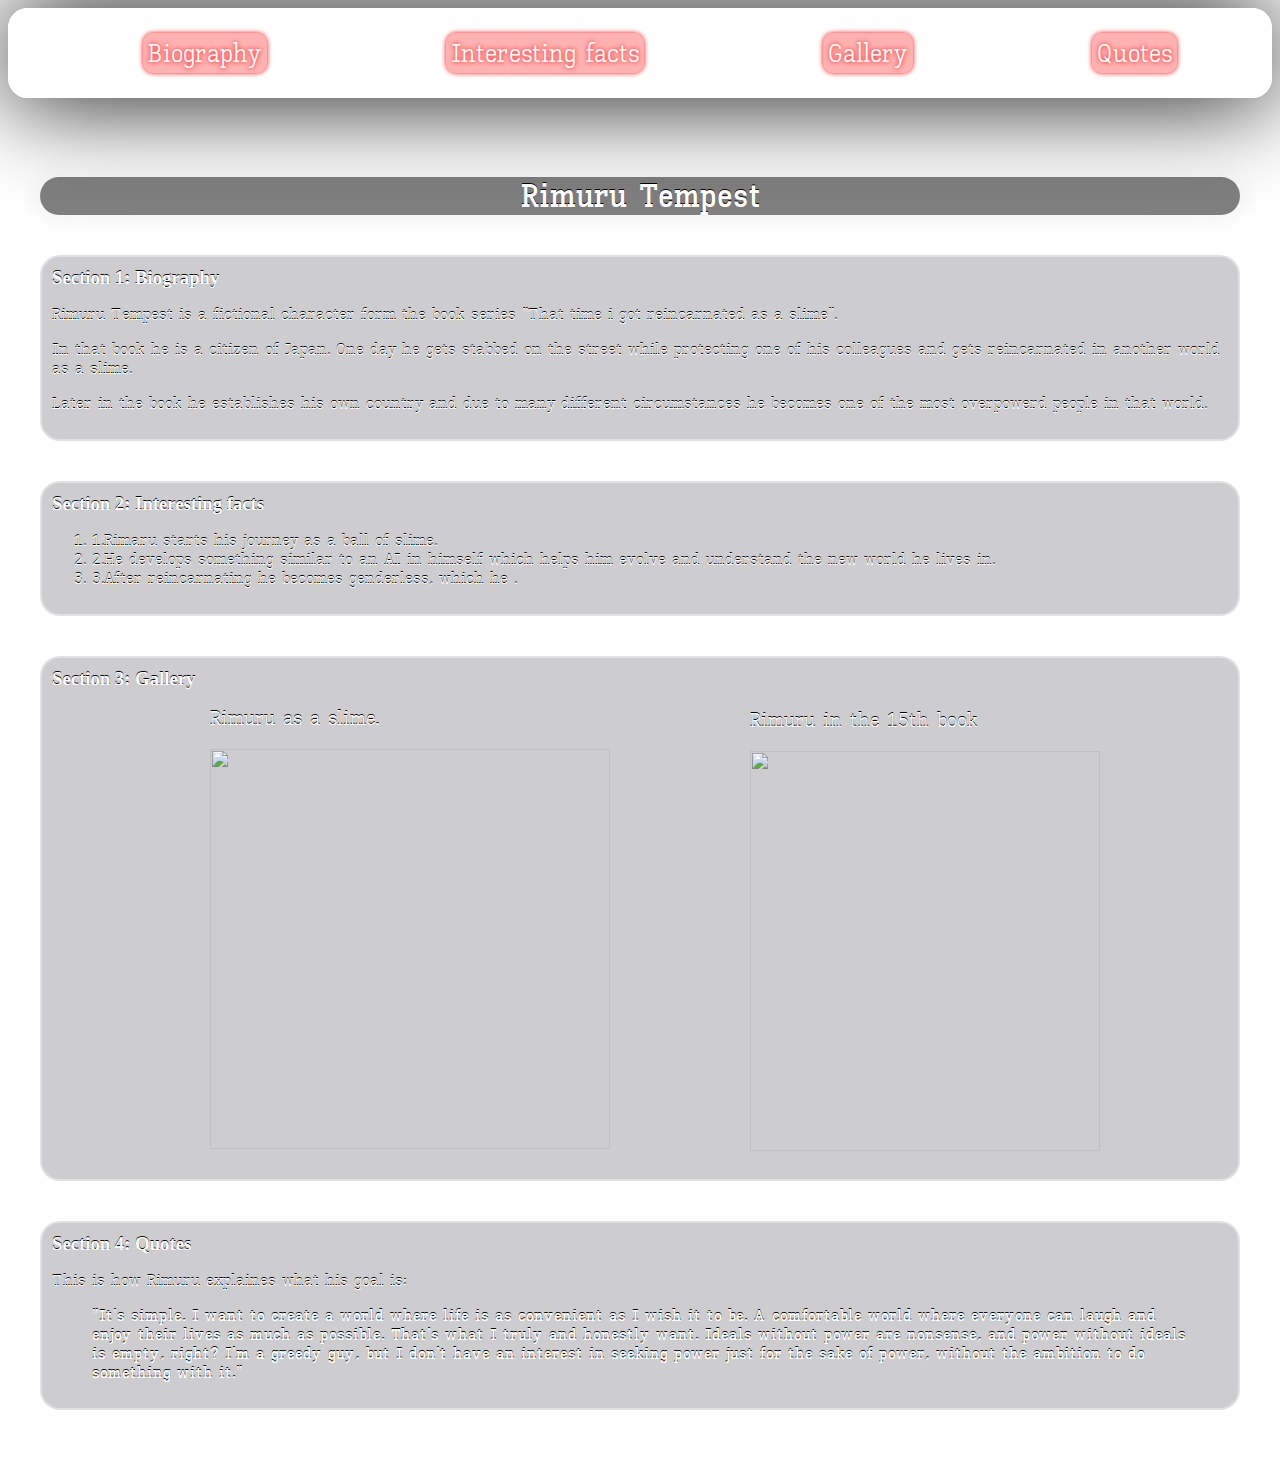
==== index.html @ 7fa0b4ea "Update and rename Index.html to index.html" ====
<!DOCTYPE html>
<html lang="en">
    <head>
     <meta charset="UTF-8">
     <meta name="viewport" content="width=device-width, initial-scale=1.0">
     <title>Rimuru Tempest</title>
     <meta name="description" content="">
     <link rel="stylesheet" href="styles.css">
   </head>

   <body>
     <header>
       <nav>
          <ul>
              <li><a href="#Biography">Biography</a></li>
              <li><a href="#Interesting facts">Interesting facts</a></li>
              <li><a href="#Gallery">Gallery</a></li>
              <li><a href="#Quotes">Quotes</a></li>
          </ul>
       </nav>  
     </header>
     <main>
      <h1>Rimuru Tempest</h1>
      <br>
      <section id="Biography">
      <h3>Section 1: Biography</h3>
      <p>Rimuru Tempest is a fictional character form the book series "That time i got reincarnated as a slime".</p>
      <p>In that book he is a citizen of Japan. One day he gets stabbed on the street while protecting one of his colleagues and gets reincarnated in another world as a slime.</p>
      <p>Later in the book he establishes his own country and due to many different circumstances he becomes one of the most overpowerd people in that world.</p>
      </section>
      
      <section id="Interesting facts">
        <h3>Section 2: Interesting facts</h3>
        <ol>
          <li>1.Rimaru starts his journey as a ball of slime.</li>
          <li>2.He develops something similar to an AI in himself which helps him evolve and understand the new world he lives in.</li>
          <li>3.After reincarnating he becomes genderless, which he .</li>
        </ol>
      </section>

      <section id="Gallery">
        <h3>Section 3: Gallery</h3>
        <div class = "imgContainer">
          <figure class="image-item">
            <figcaption>Rimuru as a slime.</figcaption>
            <br>
            <img src="https://m.media-amazon.com/images/S/pv-target-images/e2a6f826467bb270693f7eaf0e86fc940f99e9e23ad4e8d10d6f58886fa67b9e.jpg" class="side-imgage" width="400" height="400">
          </figure>
          <figure class="image-item">
            <figcaption>Rimuru in the 15th book</figcaption>
            <br>
            <img src="https://preview.redd.it/about-the-event-of-the-abyss-unleashed-ln-vol-15-v0-o8rsrfxoh5zc1.jpg?width=800&format=pjpg&auto=webp&s=4c7357116d39e851c338a9f0cc493f7c9f495158" class="side-image" width="350" height="400">
          </figure>
       </div>
      </section>

      <section id="Quotes">
        <h3>Section 4: Quotes</h3>
        <p>This is how Rimuru explaines what his goal is:</p>
        <blockquote><strong>"It's simple. I want to create a world where life is as convenient as I wish it to be. A comfortable world where everyone can laugh and enjoy their lives as much as possible. That's what I truly and honestly want.
          Ideals without power are nonsense, and power without ideals is empty, right? I'm a greedy guy, but I don't have an interest in seeking power just for the sake of power, without the ambition to do something with it."</strong></blockquote>
      </section>
     </main>
   </body>
</html>
---- styles.css ----
@import url('https://fonts.googleapis.com/css2?family=Kay+Pho+Du:wght@400;500;600;700&display=swap');
header{
    border-radius: 20px;
    border-color: white;
    border-width: 5px;
    border-style: solid;
    box-shadow: black 0px 0px 100px 0px;
    
}
ul{
    display: flex;
    flex-direction: row;
    justify-content: space-around;
    font-size: 25px;
    list-style: none;
    
    
}
body{
    /* font-family:'Lucida Sans', 'Lucida Sans Regular', 'Lucida Grande', 'Lucida Sans Unicode', Geneva, Verdana, sans-serif; */
    font-family: 'Kay Pho Du';
    /*background-color:#DAA520;*/
    background: url(https://scitechdaily.com/images/Astrophysics-Space-Void-Concept-Art.jpg);
    background-size: cover;
    color: #fff;
    text-shadow: 0 -1px 0 rgba(0, 0, 0, 1);
}
main{
    margin-top: 60px; 
    /* background-color: rgb(200,200,225, 0.3);
    box-shadow: 0 0 50px -20px rgba(255, 255, 255);
    border: 2px solid rgba(255, 255, 255, 0.4); */
    width: 1200px;
    margin-left: auto;
    margin-right: auto;
    border-radius: 20px;
    padding: 20px;


}
section{
    /* background-color: rgb(200,200,225, 0.3); */
    background-color: rgba(91, 91, 101, 0.3);
    box-shadow: 0 0 50px -20px rgba(255, 255, 255);
    border: 2px solid rgba(255, 255, 255, 0.4);
    border-radius: 20px;
    margin-bottom: 40px;
    padding: 10px;
}
h3{
    margin:unset;
    font-family: 'Lobster', cursive;
    text-shadow: 0 -1px 0 rgba(0, 0, 0, 1);
}
h1{
    margin-top: -1px;
    text-align: center;
    color: white;
    background-color: rgba(0, 0, 0, 0.5);
    box-shadow: 0 0 20px 5px rgb(225, 225, 225, 0.4);
    border-radius: 20px;
}
img:hover{
    transform: scale(1.1);
}
a{
    /* color: rgb(255, 69, 69); */
    color:white;
    text-shadow: 0px 0px 5px red;
    text-decoration: none;
    padding: 5px;
    background: rgba(255, 0, 0, 0.3);
    border-radius: 10px;
    box-shadow: 0px 0px 5px rgba(255, 0, 0, 1)
}
.imgContainer{
    margin-left: 10%;
    display: flex; /* Flexbox to align images side by side */
    align-items: center; /* Vertically align the centers of the images */
    gap: 60px;
}
.side-image{
    display:block;
}
figcaption{
    font-size: 20px;
}
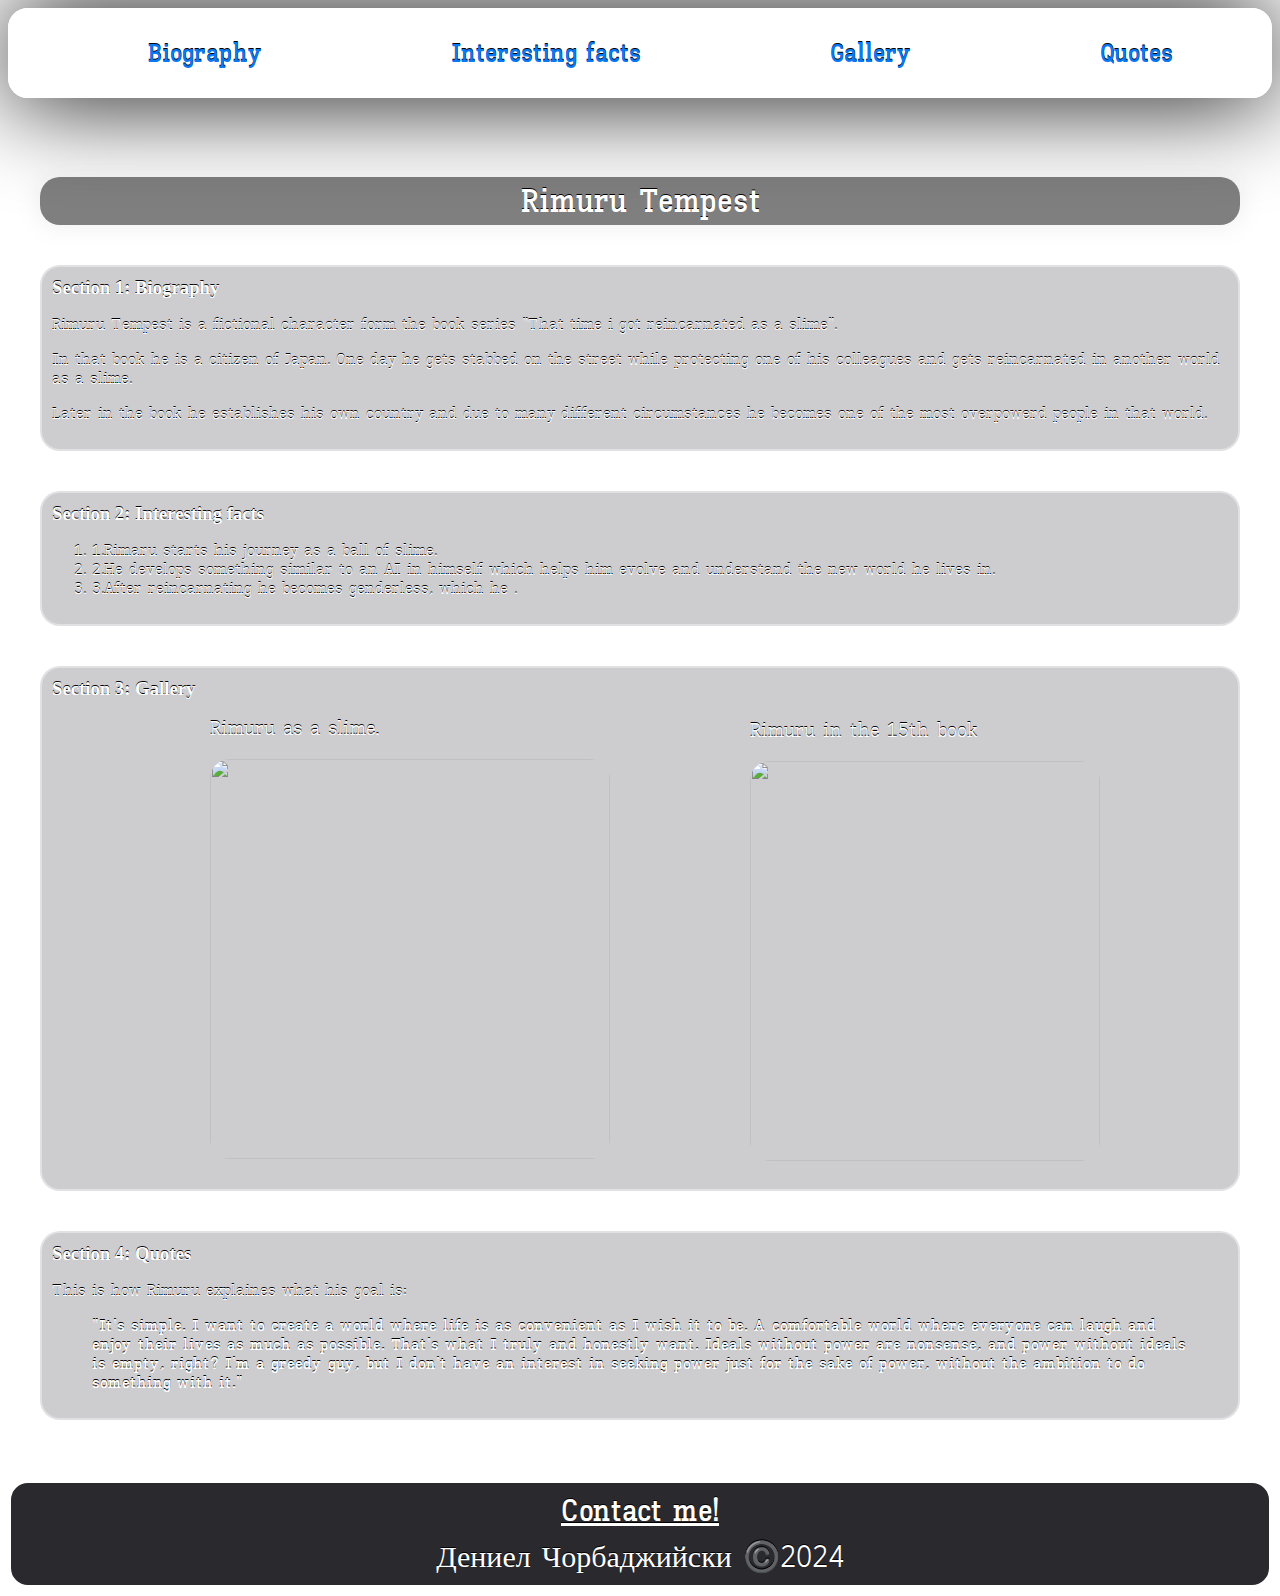
==== commit 9823610f: "1.Added footer 2.Added style to footer 3.Round image border 4.Navigation style fixed" ====
--- a/index.html
+++ b/index.html
@@ -61,5 +61,11 @@
           Ideals without power are nonsense, and power without ideals is empty, right? I'm a greedy guy, but I don't have an interest in seeking power just for the sake of power, without the ambition to do something with it."</strong></blockquote>
       </section>
      </main>
+     <footer>
+      <div class="formLink">
+        <li><a href="form.html">Contact me!</a></li>
+      </div>
+      Дениел Чорбаджийски ©️2024
+     </footer>
    </body>
 </html>
--- a/styles.css
+++ b/styles.css
@@ -4,14 +4,13 @@
     border-color: white;
     border-width: 5px;
     border-style: solid;
-    box-shadow: black 0px 0px 100px 0px;
-    
+    box-shadow: black 0px 0px 100px 0px;   
 }
 ul{
     display: flex;
     flex-direction: row;
     justify-content: space-around;
-    font-size: 25px;
+    font-size:25px;
     list-style: none;
     
     
@@ -59,17 +58,30 @@
     background-color: rgba(0, 0, 0, 0.5);
     box-shadow: 0 0 20px 5px rgb(225, 225, 225, 0.4);
     border-radius: 20px;
+    padding-top: 5px;
+    padding-bottom: 5px;
 }
 img:hover{
     transform: scale(1.1);
+    transition-duration: 0.3s;
 }
 a{
+    color:rgb(10, 122, 244);
+    font-weight: bold;
+    /* text-shadow: 0px 0px 5px blue; */
+    text-decoration: none;
+    padding: 5px;
+    /* background: rgba(255, 0, 0, 0.4); */
+    border-radius: 10px;
+   /* box-shadow: 0px 0px 5px rgba(255, 0, 0, 1) */
+}
+a:hover{
     /* color: rgb(255, 69, 69); */
     color:white;
     text-shadow: 0px 0px 5px red;
     text-decoration: none;
     padding: 5px;
-    background: rgba(255, 0, 0, 0.3);
+    background: rgba(255, 0, 0, 0.4);
     border-radius: 10px;
     box-shadow: 0px 0px 5px rgba(255, 0, 0, 1)
 }
@@ -78,10 +90,41 @@
     display: flex; /* Flexbox to align images side by side */
     align-items: center; /* Vertically align the centers of the images */
     gap: 60px;
+    
+}
+img{
+    border-radius: 20px;
 }
 .side-image{
     display:block;
 }
 figcaption{
     font-size: 20px;
+}
+footer{
+    background-color: rgb(41, 41, 46);
+    box-shadow: 0 0 60px -20px rgba(255, 255, 255);
+    font-family: 'Kay Pho Du';
+    border-radius: 20px;
+    border-style: solid;
+    border-width: 3px;
+    border-color: white;
+    padding-bottom: 10px;
+    font-size:30px;
+    text-align: center;
+}
+.formLink a{
+    color:unset;
+    text-shadow: unset;
+    text-decoration: unset;
+    background: unset;
+    border-radius: unset;
+    box-shadow: unset;
+    text-decoration-line: underline;
+    font-weight: bold;
+}
+.formLink li{
+    padding-top: 10px;
+    padding-bottom: 10px;
+    list-style: none;
 }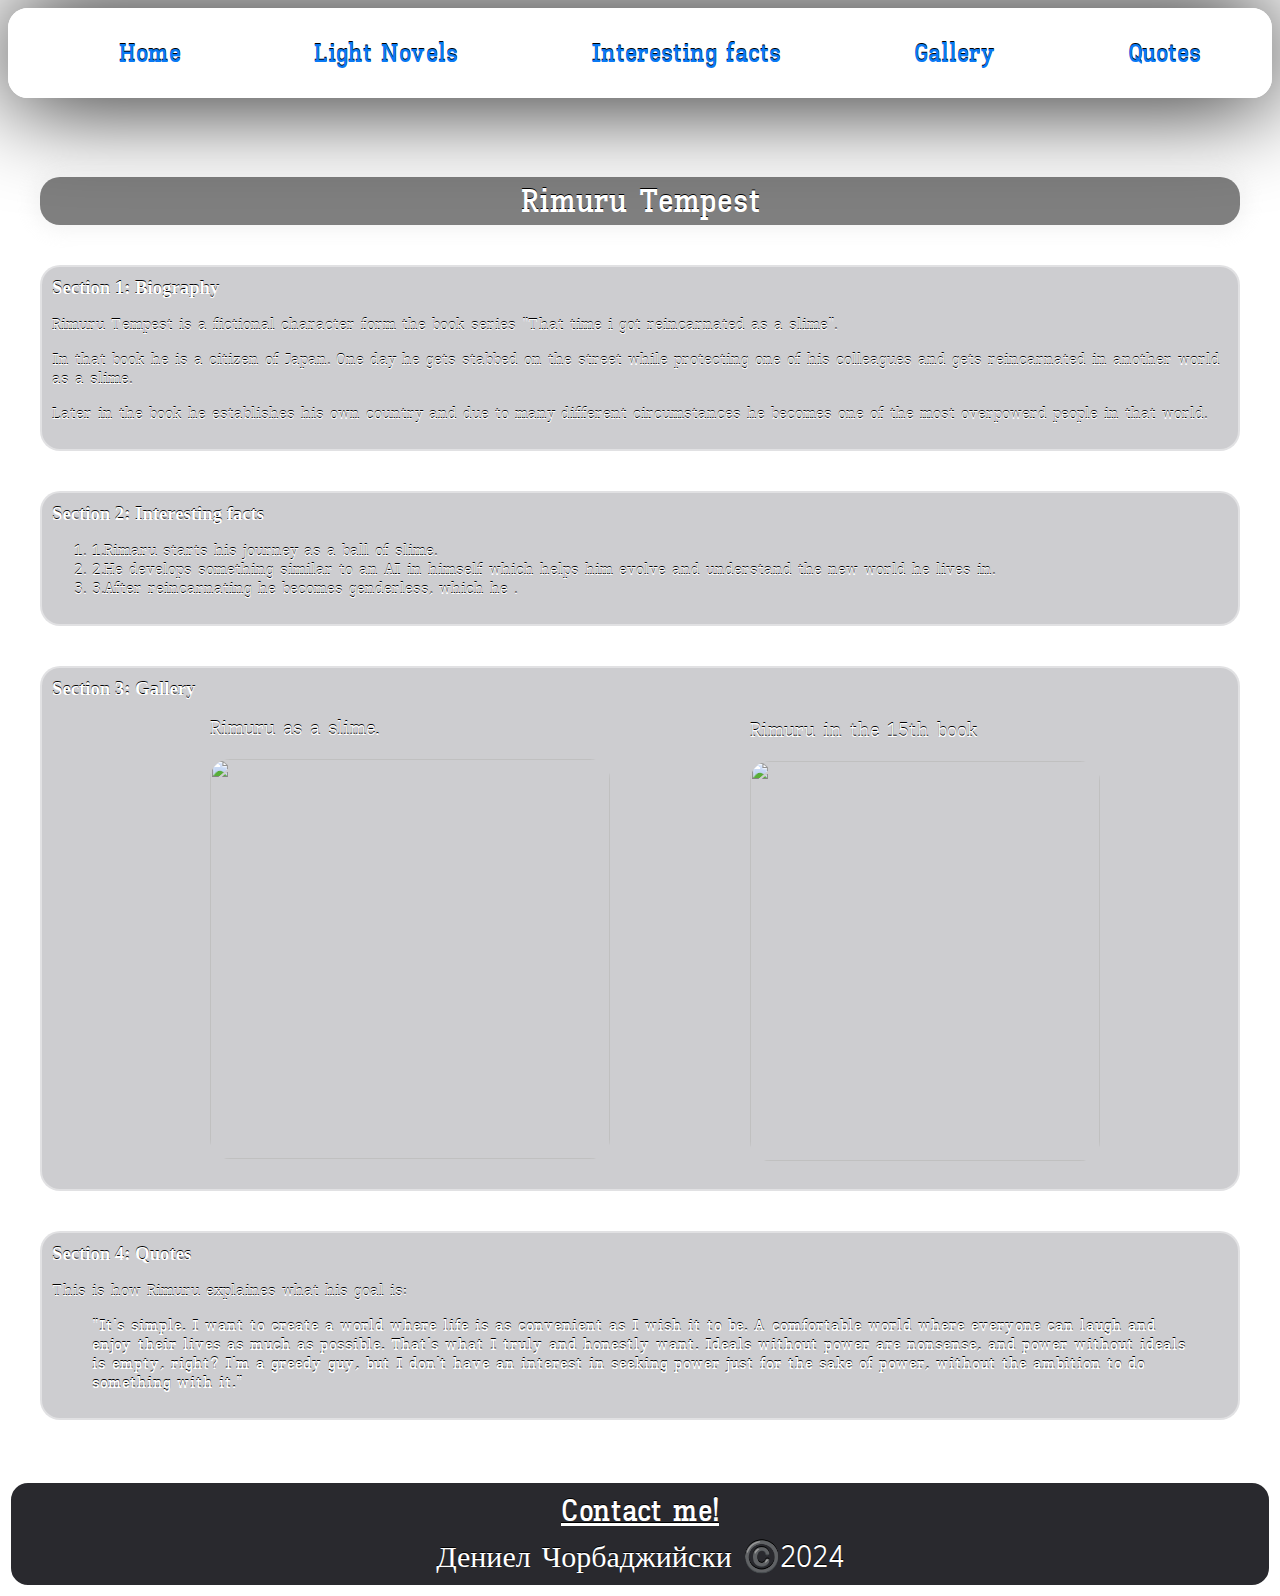
==== commit a3d18b4c: "added a lot" ====
--- a/index.html
+++ b/index.html
@@ -12,7 +12,8 @@
      <header>
        <nav>
           <ul>
-              <li><a href="#Biography">Biography</a></li>
+              <li><a href="index.html">Home</a></li>
+              <li><a href="books.html">Light Novels</a></li>
               <li><a href="#Interesting facts">Interesting facts</a></li>
               <li><a href="#Gallery">Gallery</a></li>
               <li><a href="#Quotes">Quotes</a></li>
--- a/styles.css
+++ b/styles.css
@@ -127,4 +127,7 @@
     padding-top: 10px;
     padding-bottom: 10px;
     list-style: none;
+}.image-cont img{
+    height: 300px;
+    margin-right:10px;
 }